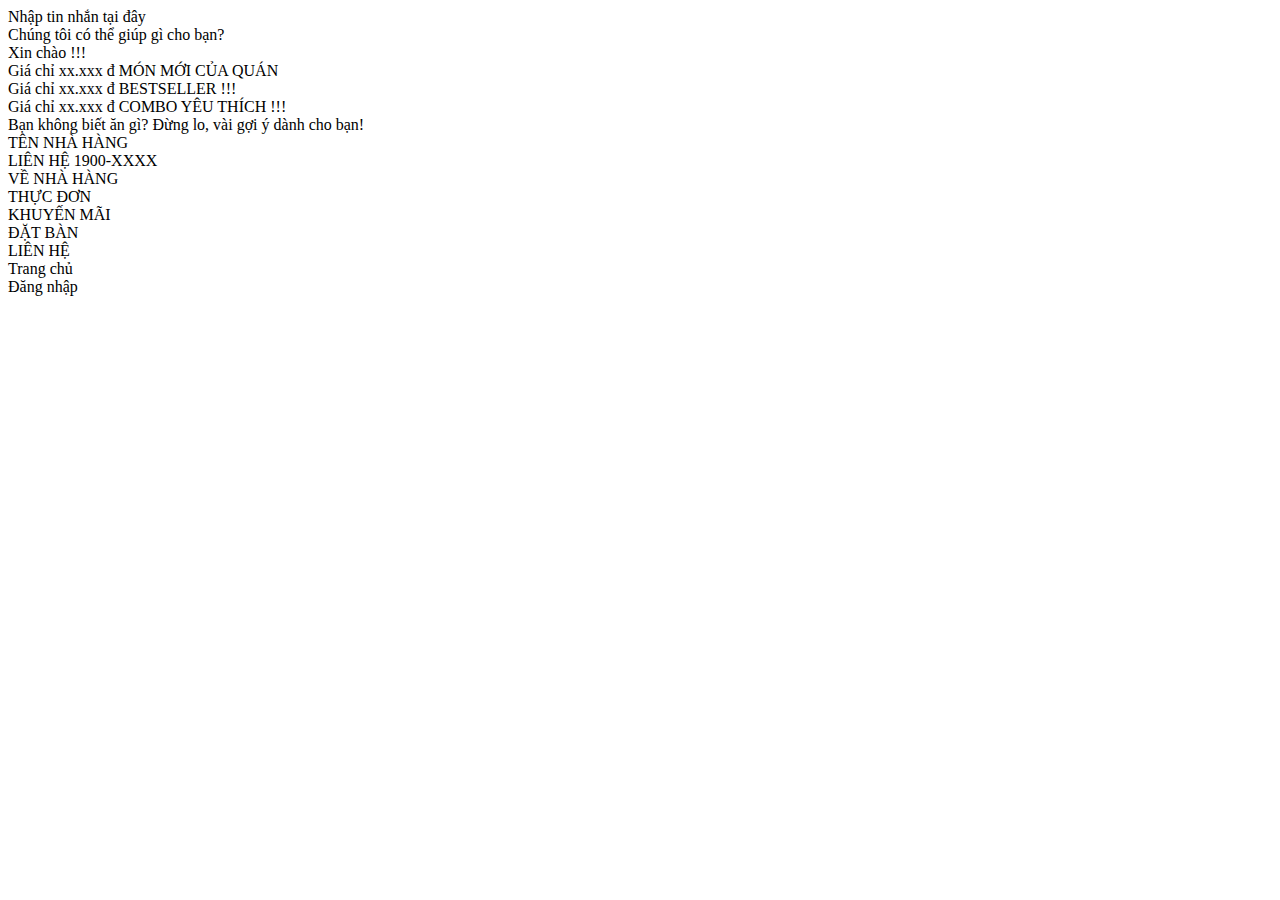
==== Home/home.html @ 4844c188 "Create home.html" ====
<!DOCTYPE html>
<html>
<head>
    <link href="https://fonts.googleapis.com/css?family=Actor&display=swap" rel="stylesheet" />
    <link href="https://fonts.googleapis.com/css?family=Alfa+Slab+One&display=swap" rel="stylesheet" />
    <link href="https://fonts.googleapis.com/css?family=Alatsi&display=swap" rel="stylesheet" />
    <link href="./home.css" rel="stylesheet" />
    <title>Home</title>
</head>
<body>
  <div class="v460_2">
    <div class="v126_11">
    </div>
    <div class="v126_12">
      <div class="v126_13">
        <div class="v126_14">
        </div>
        <div class="v126_15">
          <div class="name">
          </div>
          <span class="v126_21">Nhập tin nhắn tại đây</span>
        </div>
      </div>
      <div class="v126_22">
        <div class="v126_23">
        </div>
        <div class="v126_24">
          <span class="v126_25">Chúng tôi có thể giúp gì cho bạn?</span>
        </div>
        <div class="v126_26">
          <span class="v126_27">Xin chào !!!</span>
        </div>
      </div>
      <div class="v126_28">
        <div class="v126_29">
        </div>
        <span class="v126_30">Giá chỉ xx.xxx đ</span>
        <span class="v126_31">MÓN MỚI CỦA QUÁN</span>
      </div>
      <div class="v126_32">
        <div class="v126_33">
        </div>
        <span class="v126_34">Giá chỉ xx.xxx đ</span>
        <span class="v126_35">BESTSELLER !!!</span>
      </div>
      <div class="v126_36">
        <div class="v126_37">
        </div>
        <span class="v126_38">Giá chỉ xx.xxx đ</span>
        <span class="v126_39">COMBO YÊU THÍCH !!!</span>
      </div>
      <span class="v126_40">Bạn không biết ăn gì?
Đừng lo, vài gợi ý dành cho bạn!</span>
      <div class="v126_41">
        <span class="v126_42">TÊN NHÀ HÀNG</span>
        <div class="v126_43">
        </div>
        <div class="v126_44">
        </div>
        <span class="v126_45">LIÊN HỆ    1900-XXXX</span>
      </div>
    </div>
    <div class="v126_46">
      <div class="v126_47">
      </div>
      <div class="v126_48">
      </div>
      <div class="v126_49">
        <div class="v126_50">
        </div>
        <span class="v126_51">VỀ NHÀ HÀNG</span>
      </div>
      <div class="v126_52">
        <div class="v126_53">
        </div>
        <span class="v126_54">THỰC ĐƠN</span>
        <div class="v460_3">
        </div>
      </div>
      <div class="v126_55">
        <div class="v126_56">
        </div>
        <span class="v126_57">KHUYẾN MÃI</span>
      </div>
      <div class="v126_58">
        <div class="v126_59">
        </div>
        <span class="v126_60">ĐẶT BÀN</span>
      </div>
      <div class="v126_61">
        <div class="v126_62">
        </div>
        <span class="v126_63">LIÊN HỆ</span>
      </div>
      <span class="v126_64">Trang chủ</span>
      <div class="v126_65">
      </div>
      <span class="v126_66">Đăng nhập</span>
    </div>
  </div>
  </body>
</html>
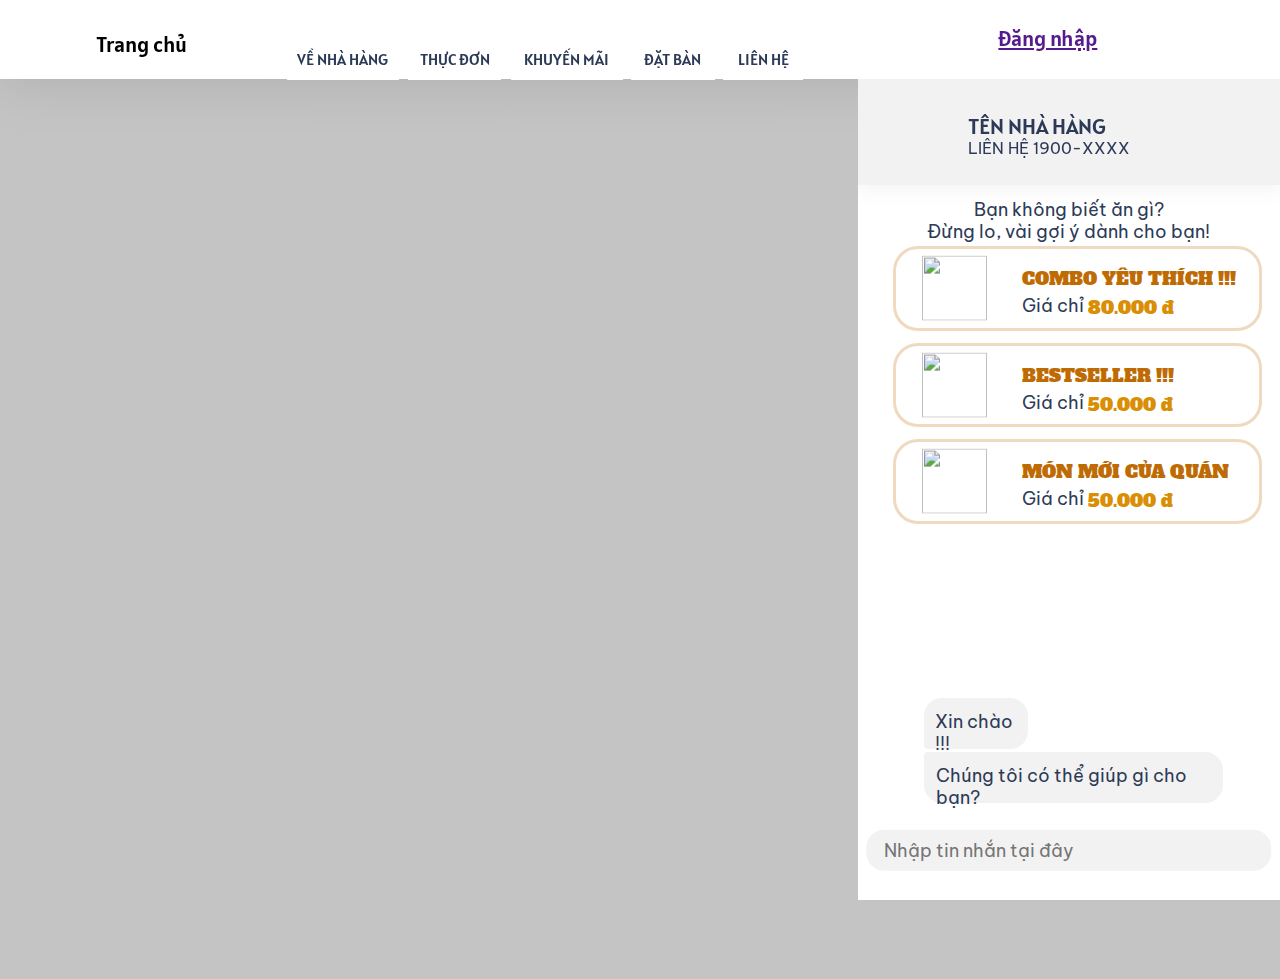
==== commit e1008717: "Update home.html" ====
--- a/Home/home.html
+++ b/Home/home.html
@@ -1,102 +1,108 @@
 <!DOCTYPE html>
 <html>
 <head>
-    <link href="https://fonts.googleapis.com/css?family=Actor&display=swap" rel="stylesheet" />
+    <meta content="width=device-width, initial-scale=1" name="viewport" />
+    <link href="https://fonts.googleapis.com/css?family=Alatsi&display=swap" rel="stylesheet" />
     <link href="https://fonts.googleapis.com/css?family=Alfa+Slab+One&display=swap" rel="stylesheet" />
-    <link href="https://fonts.googleapis.com/css?family=Alatsi&display=swap" rel="stylesheet" />
+    <link href="https://fonts.googleapis.com/css2?family=Be+Vietnam:wght@100;300&display=swap" rel="stylesheet">
     <link href="./home.css" rel="stylesheet" />
     <title>Home</title>
 </head>
 <body>
-  <div class="v460_2">
-    <div class="v126_11">
+    <div class="nav_bar">
+        <div class="homeimg"></div>
+        <span class="home">Trang chủ</span>
+        <button class="box" style="width: 8.75vw;left: 22.4vw;" id="abus" onclick="location.href='';return false;"> 
+            <span class="nav_bar_text">VỀ NHÀ HÀNG</span>
+        </button>
+        <button class="box" style="width: 7.3vw;left: 31.875vw;" id="menu" onclick="location.href='./menu.php';return false;"> 
+            <span class="nav_bar_text">THỰC ĐƠN</span>
+        </button>
+        <button class="box" style="width: 8.75vw;left: 39.9vw;" id="kmai" onclick="location.href='';return false;"> 
+            <span class="nav_bar_text">KHUYẾN MÃI</span>
+        </button>
+        <button class="box" style="width: 6.53vw;left: 49.3vw;" id="datban" onclick="location.href='';return false;"> 
+            <span class="nav_bar_text">ĐẶT BÀN</span>
+        </button>
+        <button class="box" style="width: 6.25vw;left: 56.5vw;" id="lienhe" onclick="location.href='';return false;"> 
+            <span class="nav_bar_text">LIÊN HỆ</span>
+        </button>
+        <a href="" class="user"></a>
+        <a href="" class="login">Đăng nhập</a>
     </div>
-    <div class="v126_12">
-      <div class="v126_13">
-        <div class="v126_14">
+    <div class="chatbox">
+        <div class="send">
+            <div class="icon"></div>
+            <input type="text" id="message" name="message" placeholder="Nhập tin nhắn tại đây" class="t">
         </div>
-        <div class="v126_15">
-          <div class="name">
-          </div>
-          <span class="v126_21">Nhập tin nhắn tại đây</span>
+        <div class="f10">
+        <div class="ava2"></div>
+        <div class="bubble1">
+            <span class="t1">Xin chào !!!</span>
         </div>
-      </div>
-      <div class="v126_22">
-        <div class="v126_23">
+        <div class="bubble2">
+            <span class="t1" style="left: 3.92%; right: 3.77%;">Chúng tôi có thể giúp gì cho bạn?</span>
+            </div>
         </div>
-        <div class="v126_24">
-          <span class="v126_25">Chúng tôi có thể giúp gì cho bạn?</span>
+        <div class="f9">
+            <img src="salad.png">
+            <span class="gia">Giá chỉ</span>
+            <span class="gia2">50.000 đ</span>
+            <span class="emphasize">MÓN MỚI CỦA QUÁN</span>
         </div>
-        <div class="v126_26">
-          <span class="v126_27">Xin chào !!!</span>
+        <div class="f8">
+            <img src="spaghetti.png">
+            <span class="gia">Giá chỉ</span>
+            <span class="gia2">50.000 đ</span>
+            <span class="emphasize">BESTSELLER !!!</span>
         </div>
-      </div>
-      <div class="v126_28">
-        <div class="v126_29">
+        <div class="f7">
+            <img src="combo.jpg">
+            <span class="gia">Giá chỉ</span>
+            <span class="gia2">80.000 đ</span>
+            <span class="emphasize">COMBO YÊU THÍCH !!!</span>
         </div>
-        <span class="v126_30">Giá chỉ xx.xxx đ</span>
-        <span class="v126_31">MÓN MỚI CỦA QUÁN</span>
-      </div>
-      <div class="v126_32">
-        <div class="v126_33">
+        <span class="rec">Bạn không biết ăn gì?</span>
+        <span class="rec">Đừng lo, vài gợi ý dành cho bạn!</span>
+        <div class="top">
+            <span class="name">TÊN NHÀ HÀNG</span>
+            <div class="call"></div>
+            <div class="ava"></div>
+            <span class="ll">LIÊN HỆ    1900-XXXX</span>
+            <div class="close"></div>
         </div>
-        <span class="v126_34">Giá chỉ xx.xxx đ</span>
-        <span class="v126_35">BESTSELLER !!!</span>
-      </div>
-      <div class="v126_36">
-        <div class="v126_37">
-        </div>
-        <span class="v126_38">Giá chỉ xx.xxx đ</span>
-        <span class="v126_39">COMBO YÊU THÍCH !!!</span>
-      </div>
-      <span class="v126_40">Bạn không biết ăn gì?
-Đừng lo, vài gợi ý dành cho bạn!</span>
-      <div class="v126_41">
-        <span class="v126_42">TÊN NHÀ HÀNG</span>
-        <div class="v126_43">
-        </div>
-        <div class="v126_44">
-        </div>
-        <span class="v126_45">LIÊN HỆ    1900-XXXX</span>
-      </div>
     </div>
-    <div class="v126_46">
-      <div class="v126_47">
-      </div>
-      <div class="v126_48">
-      </div>
-      <div class="v126_49">
-        <div class="v126_50">
-        </div>
-        <span class="v126_51">VỀ NHÀ HÀNG</span>
-      </div>
-      <div class="v126_52">
-        <div class="v126_53">
-        </div>
-        <span class="v126_54">THỰC ĐƠN</span>
-        <div class="v460_3">
-        </div>
-      </div>
-      <div class="v126_55">
-        <div class="v126_56">
-        </div>
-        <span class="v126_57">KHUYẾN MÃI</span>
-      </div>
-      <div class="v126_58">
-        <div class="v126_59">
-        </div>
-        <span class="v126_60">ĐẶT BÀN</span>
-      </div>
-      <div class="v126_61">
-        <div class="v126_62">
-        </div>
-        <span class="v126_63">LIÊN HỆ</span>
-      </div>
-      <span class="v126_64">Trang chủ</span>
-      <div class="v126_65">
-      </div>
-      <span class="v126_66">Đăng nhập</span>
-    </div>
-  </div>
-  </body>
+    <button class="box1" style="top: 10vh" id="abus" onclick="location.href='';return false;"> 
+        <span class="nav_bar_text">VỀ NHÀ HÀNG</span>
+    </button>
+    <button class="box1" style="top: 11vh" id="menu" onclick="location.href='./menu.php';return false;"> 
+        <span class="nav_bar_text">THỰC ĐƠN</span>
+    </button>
+    <button class="box1" style="top: 12vh" id="kmai" onclick="location.href='';return false;"> 
+        <span class="nav_bar_text">KHUYẾN MÃI</span>
+    </button>
+    <button class="box1" style="top: 13vh" id="datban" onclick="location.href='';return false;"> 
+        <span class="nav_bar_text">ĐẶT BÀN</span>
+    </button>
+    <button class="box1" style="top: 14vh" id="lienhe" onclick="location.href='';return false;"> 
+        <span class="nav_bar_text">LIÊN HỆ</span>
+    </button>
+    <div class="bubble"></div>
+
+    <script>
+        var modal = document.getElementsByClassName("chatbox")[0];
+        var btn = document.getElementsByClassName("bubble")[0];
+        var span = document.getElementsByClassName("close")[0];
+        btn.onclick = function() {
+          modal.style.display = "block";
+          span.style.display = "block";
+        }
+        span.onclick = function() {
+          modal.style.display = "none";
+          span.style.display = "none";
+        }
+        </script>
+
+    <div class="bg"></div>
+</body>
 </html>
--- a/Home/home.css
+++ b/Home/home.css
@@ -0,0 +1,490 @@
+* {
+	box-sizing: border-box;
+  }
+body {
+	background: #C4C4C4;
+}
+.nav_bar{
+	position: absolute;
+	width: 100vw;
+	height: 8.8vh;
+	left: 0;
+	top: 0;
+	background: rgba(255,255,255,1);
+	filter: drop-shadow(0px 4px 25px rgba(0, 0, 0, 0.1));
+	z-index: 1;
+}
+.chatbox{
+	width: 33vw;
+	height: 91.2vh;
+	background: rgba(255,255,255,1);
+	opacity: 1;
+	position: absolute;
+	top: 8.8vh;
+	left: 67vw;
+	overflow: hidden;
+	z-index: 2;
+}
+.login{
+	position: absolute;
+	height: 3.125vh;
+	left: 78vw;
+	top: 2.8vh;
+	font-family: Alatsi;
+	font-style: normal;
+	font-weight: normal;
+	font-size: 1.7vw;
+	line-height: 3vh;
+}
+.user{
+	position: absolute;
+	width: 4vh;
+	height: 4vh;
+	left: 73.7vw;
+	top: 2.4vh;
+	background: url(user.png);
+	background-repeat: no-repeat;
+	background-position: center center;
+	background-size: cover;
+	opacity: 1;
+	overflow: hidden;
+}
+.home{
+	position: absolute;
+	left: 10.64vh;
+	top: 3.3vh;
+	font-family: Alatsi;
+	font-style: normal;
+	font-weight: normal;
+	font-size: 1.7vw;
+	line-height: 2.2vw;
+}
+.homeimg {
+	width: 6vh;
+	height: 6vh;
+	background: url("./home.png");
+	background-repeat: no-repeat;
+	background-position: center center;
+	background-size: cover;
+	opacity: 1;
+	position: absolute;
+	top: 1.4vh;
+	left: 2.8vh;
+	overflow: hidden;
+  }
+.box{
+	position: absolute;
+	height: 3.2vw;
+	top: 4.3vh;
+	border-top-left-radius: 15px;
+	border-top-right-radius: 15px;
+	background-color: #ffffff;
+	border: none;
+}
+.box:hover{
+	background-color: #BF6B04;
+}
+.nav_bar_text{
+	position: relative;
+	margin: auto;
+	font-family: Alatsi;
+	font-style: normal;
+	font-weight: normal;
+	font-size: 1.25vw;
+	line-height: 1.6vw;
+	color: #2C3A57;
+}
+.nav_bar_text:hover{
+	color: #ffffff;
+}
+.mes{
+	position: absolute;
+	left: 67vw;
+	right: 0;
+	top: 8.8vh;
+	bottom: 0;
+
+	background: #FFFFFF;
+	mix-blend-mode: normal;
+}
+.top{
+	position: absolute;
+	width: 100%;
+	height: 11.72vh;
+	left: 0;
+	top: 0;
+	background: #F2F2F2;
+	filter: drop-shadow(0px 4px 10px rgba(0, 0, 0, 0.05));
+}
+.ll{
+	position: absolute;
+	left: 26.04%;
+	right: 33.33%;
+	top: 56.67%;
+	bottom: 17.5%;
+
+	font-family: Be Vietnam;
+	font-style: normal;
+	font-weight: normal;
+	font-size: 1.25vw;
+	line-height: 1.53vw;
+
+	color: #2C3A57;
+}
+.sdt{
+	position: absolute;
+	left: 26.04%;
+	right: 33.33%;
+	top: 56.67%;
+	bottom: 17.5%;
+
+	font-family: Alatsi;
+	font-style: normal;
+	font-weight: normal;
+	font-size: 1.7vw;
+	line-height: 2.2vw;
+	text-align: right;
+
+	color: #D98E04;
+}
+.ava{
+	position: absolute;
+	left: 8.24%;
+	top: 35.83%;
+	width: 4vh;
+	height: 4vh;
+	background: url(bg.png);
+	background-repeat: no-repeat;
+	background-position: center center;
+	background-size: cover;
+	opacity: 1;
+	border-radius: 50%;
+	overflow: hidden;
+}
+.call{
+	position: absolute;
+	left: 85.42%;
+	top: 50%;
+	-ms-transform: translateY(-50%);
+	transform: translateY(-50%);
+	width: 3.125vh;
+	height: 3.125vh;
+	background: url(call.png);
+	background-repeat: no-repeat;
+	background-position: center center;
+	background-size: cover;
+	opacity: 1;
+	overflow: hidden;
+}
+.name{
+	position: absolute;
+	left: 26.04%;
+	top: 30.83%;
+	font-family: Alatsi;
+	font-style: normal;
+	font-weight: normal;
+	font-size: 1.7vw;
+	line-height: 2.2vw;
+	color: #2C3A57;
+}
+.icon{
+	position: absolute;
+	top: 50%;
+	-ms-transform: translateY(-50%);
+	transform: translateY(-50%);
+	right: 2vw;
+	width: 2vh;
+	height: 2vh;
+	background: url(icon.png);
+	background-repeat: no-repeat;
+	background-position: center center;
+	background-size: cover;
+	opacity: 1;
+	overflow: hidden;
+	z-index: 1;
+}
+.rec{
+	position: relative;
+	display: block;
+	top: 13.3vh;
+	font-family: Be Vietnam;
+	font-style: normal;
+	font-weight: normal;
+	font-size: 1.4vw;
+	line-height: 1.7vw;
+	text-align: center;
+	color: #2C3A57;
+}
+.f7{
+	position: absolute;
+	width: 87.2%;
+	height: 9.375vh;
+	left: 2.8vw;
+	top: 18.55vh;
+	
+	border: 3px solid rgba(191, 107, 4, 0.25);
+	box-sizing: border-box;
+	border-radius: 25px;
+}
+.gia{
+	position: absolute;
+	left: 9.8vw;
+	top: 5.1vh;
+	font-family: Be Vietnam;
+	font-style: normal;
+	font-weight: normal;
+	font-size: 1.4vw;
+	line-height: 1.7vw;
+	color: #2C3A57;
+}
+.gia2{
+	position: absolute;
+	left: 15vw;
+	top: 5.2vh;
+	font-family: Alfa Slab One;
+	font-style: normal;
+	font-weight: normal;
+	font-size: 1.4vw;
+	line-height: 1.875vw;
+	color: #D98E04;
+}
+img{
+	display: block;
+	position: absolute;
+	width: 7.2vh;
+	height: 7.2vh;
+	left: 2vw;
+	top: 50%;
+	-ms-transform: translateY(-50%);
+	transform: translateY(-50%);
+	overflow: hidden;
+}
+.f8{
+	position: absolute;
+	width: 87.2%;
+	height: 9.375vh;
+	left: 2.8vw;
+	top: 29.3vh;
+	border: 3px solid rgba(191, 107, 4, 0.25);
+	box-sizing: border-box;
+	border-radius: 25px;
+}
+.spaghetti{
+	position: absolute;
+	width: 7.2vw;
+	height: 9.375vh;
+	left: 1.25vw;
+	top: 50%;
+	-ms-transform: translateY(-50%);
+	transform: translateY(-50%);
+	background: url(spaghetti.png);
+	background-repeat: no-repeat;
+	background-position: center center;
+	background-size: cover;
+	opacity: 1;
+	overflow: hidden;
+}
+.f9{
+	position: absolute;
+	width: 87.2%;
+	height: 9.375vh;
+	left: 2.8vw;
+	top: 40vh;
+	border: 3px solid rgba(191, 107, 4, 0.25);
+	box-sizing: border-box;
+	border-radius: 25px;
+}
+.emphasize{
+	position: absolute;
+	left: 9.8vw;
+	top: 2vh;
+	font-family: Alfa Slab One;
+	font-style: normal;
+	font-weight: normal;
+	font-size: 1.4vw;
+	line-height: 1.875vw;
+	color: #BF6B04;
+}
+.salad{
+	position: absolute;
+	width: 7.2vw;
+	height: 9.375vh;
+	left: 1.25vw;
+	top: 50%;
+	-ms-transform: translateY(-50%);
+	transform: translateY(-50%);
+	background: url(salad.png);
+	background-repeat: no-repeat;
+	background-position: center center;
+	background-size: cover;
+	opacity: 1;
+	overflow: hidden;
+}
+.f10{
+	position: absolute;
+	width: 78.6%;
+	height: 11.6vh;
+	left: 0.83vw;
+	top: 68.75vh;
+	
+}
+.ava2{
+	position: absolute;
+	width: 2vw;
+	height: 2vw;
+	left: 1.53vw;
+	top: 1.36vh;
+	background: url(bg.png);
+	background-repeat: no-repeat;
+	background-position: center center;
+	background-size: cover;
+	opacity: 1;
+	border-radius: 50%;
+	overflow: hidden;
+}
+.bubble1{
+	position: absolute;
+	width: 31.25%;
+	height: 5.64vh;
+	left: 4.36vw;
+	top: 0;
+	background: #F2F2F2;
+	border-radius: 18px 18px 18px 4px;
+}
+.t1{
+	position: absolute;
+	left: 10.24%;
+	right: 9.11%;
+	top: calc(50% - 24px/2 + 0.13px);
+	font-family: Be Vietnam;
+	font-style: normal;
+	font-weight: normal;
+	font-size: 18px;
+	line-height: 1.7vw;
+	color: #2C3A57;
+}
+.bubble2{
+	position: absolute;
+	width: 90%;
+	height: 5.64vh;
+	left: 4.36vw;
+	top: 6vh;
+	
+	background: #F2F2F2;
+	border-radius: 4px 18px 18px 18px;
+}
+.send{
+	position: absolute;
+	width: 100%;
+	height: 11vh;
+	left: 0;
+	top: 80.2vh;
+}
+input[type=text]{
+	position: absolute;
+	width: 96%;
+	height: 4.5vh;
+	top: 50%;
+	left: 50%;
+	transform: translate(-50%, -50%);
+	padding-left: 1.4vw;
+	background: #F2F2F2;
+	border: none;
+	border-radius: 18px;
+}
+.t{
+	left: 11.11%;
+	right: 36.87%;
+	top: calc(50% - 1.4vw/2);
+	font-family: Be Vietnam;
+	font-style: normal;
+	font-weight: normal;
+	font-size: 18px;
+	line-height: 1.4vw;
+	color: #2C3A57;
+}
+.bg{
+	position: absolute;
+	width: 67vw;
+	height: 100vh;
+	top: 8.8vh;
+	left: 0;
+	background: url(bg.png);
+	background-size:     cover;
+    background-repeat:   no-repeat;
+    background-position: center 75%; 
+	mix-blend-mode: darken;
+	filter: blur(3px); 
+	overflow: hidden;
+	z-index: -1;
+}
+.box1{
+	position: relative;
+	width: 80vw;
+	height: 30px;
+	left: 10vw;
+	padding-top: 2.5vh;
+	padding-bottom: 2.5vh;
+	margin-top: 1vh;
+	background-color: rgba(255, 255, 255, 0.9);
+	box-sizing: border-box;
+	border: 3px solid rgba(191, 107, 4, 0.25);
+	border-radius: 20px;
+	display: none;
+	z-index: 1;
+}
+.box1.hover{
+	background-color: rgba(191, 107, 4, 0.25);
+}
+.close{
+	display: none;
+	border: none;
+	background: url("./close.png");
+	background-repeat: no-repeat;
+	background-position: center center;
+	background-size: cover;
+	opacity: 1;
+	position: absolute;
+	overflow: hidden;
+	width: 1.5vh;
+	height: 1.5vh;
+	top: 0.8vh;
+	right: 0.8vh;
+	z-index: 2;
+  }
+.bubble{
+	display: none;
+	position: sticky;
+	left: 85.42%;
+	top: 5vh;
+	width: 5vh;
+	height: 5vh;
+	background: url(bubble.png);
+	background-repeat: no-repeat;
+	background-position: center center;
+	background-size: cover;
+	opacity: 1;
+	overflow: hidden;
+	z-index: 1;
+}
+@media (max-width: 425px){
+	.homeimg{display: none;}
+	.home{margin: auto; font-size: 30px;}
+	.user{left: 85vw;}
+	.login{display: none;}
+	.box1{display: block;}
+	.bubble{display: block;}
+	.chatbox{display: none; width: 100vw; left: 0;}
+	.bg{width: 100%;}
+	.box{display: none;}
+	.nav_bar_text{font-size:medium;
+		top: 50%;
+		-ms-transform: translateY(-50%);
+		transform: translateY(-50%);
+	}
+	.t, .t1, .t2, .gia, .gia2, .rec, .name, .ll{font-size: medium;}
+	.emphasize{font-size: large; left: 10vh;}
+	.gia{left: 10vh;}
+	.gia2{left: 16.7vh;}
+	.rec{margin-top: 1vh;}
+}
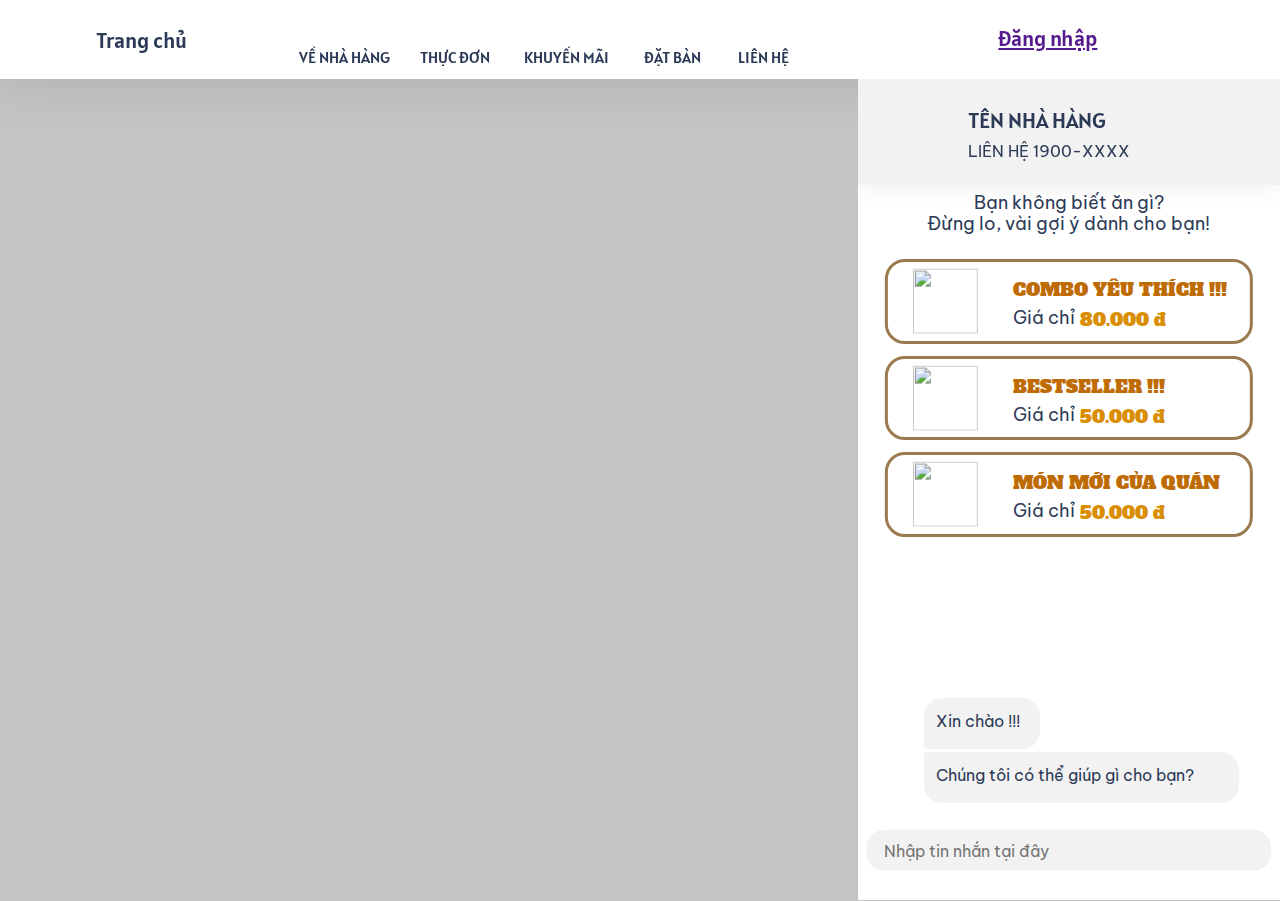
==== commit 121943df: "Update home.html" ====
--- a/Home/home.html
+++ b/Home/home.html
@@ -12,7 +12,7 @@
     <div class="nav_bar">
         <div class="homeimg"></div>
         <span class="home">Trang chủ</span>
-        <button class="box" style="width: 8.75vw;left: 22.4vw;" id="abus" onclick="location.href='';return false;"> 
+        <button class="box" style="width: 9vw;left: 22.4vw;" id="abus" onclick="location.href='';return false;"> 
             <span class="nav_bar_text">VỀ NHÀ HÀNG</span>
         </button>
         <button class="box" style="width: 7.3vw;left: 31.875vw;" id="menu" onclick="location.href='./menu.php';return false;"> 
--- a/Home/home.css
+++ b/Home/home.css
@@ -52,12 +52,14 @@
 .home{
 	position: absolute;
 	left: 10.64vh;
-	top: 3.3vh;
+	top: 50%;
+	transform: translateY(-50%);
 	font-family: Alatsi;
 	font-style: normal;
 	font-weight: normal;
 	font-size: 1.7vw;
 	line-height: 2.2vw;
+	color: #2C3A57;
 }
 .homeimg {
 	width: 6vh;
@@ -74,8 +76,9 @@
   }
 .box{
 	position: absolute;
-	height: 3.2vw;
-	top: 4.3vh;
+	display: inline-block;
+	top: 4vh;
+	height: 4.8vh;
 	border-top-left-radius: 15px;
 	border-top-right-radius: 15px;
 	background-color: #ffffff;
@@ -117,11 +120,10 @@
 	filter: drop-shadow(0px 4px 10px rgba(0, 0, 0, 0.05));
 }
 .ll{
-	position: absolute;
+	position: relative;
 	left: 26.04%;
 	right: 33.33%;
-	top: 56.67%;
-	bottom: 17.5%;
+	top: 60%;
 
 	font-family: Be Vietnam;
 	font-style: normal;
@@ -151,8 +153,8 @@
 	position: absolute;
 	left: 8.24%;
 	top: 35.83%;
-	width: 4vh;
-	height: 4vh;
+	width: 5vh;
+	height: 5vh;
 	background: url(bg.png);
 	background-repeat: no-repeat;
 	background-position: center center;
@@ -179,7 +181,7 @@
 .name{
 	position: absolute;
 	left: 26.04%;
-	top: 30.83%;
+	top: 25%;
 	font-family: Alatsi;
 	font-style: normal;
 	font-weight: normal;
@@ -206,7 +208,7 @@
 .rec{
 	position: relative;
 	display: block;
-	top: 13.3vh;
+	top: 12.5vh;
 	font-family: Be Vietnam;
 	font-style: normal;
 	font-weight: normal;
@@ -219,17 +221,18 @@
 	position: absolute;
 	width: 87.2%;
 	height: 9.375vh;
-	left: 2.8vw;
-	top: 18.55vh;
-	
-	border: 3px solid rgba(191, 107, 4, 0.25);
+	left: 50%;
+	transform: translateX(-50%);
+	top: 20vh;
+	padding-bottom: 10%;
+	border: 3px solid #9a7b4f;
 	box-sizing: border-box;
-	border-radius: 25px;
+	border-radius: 20px;
 }
 .gia{
 	position: absolute;
 	left: 9.8vw;
-	top: 5.1vh;
+	top: 5vh;
 	font-family: Be Vietnam;
 	font-style: normal;
 	font-weight: normal;
@@ -240,7 +243,7 @@
 .gia2{
 	position: absolute;
 	left: 15vw;
-	top: 5.2vh;
+	top: 5.1vh;
 	font-family: Alfa Slab One;
 	font-style: normal;
 	font-weight: normal;
@@ -263,11 +266,12 @@
 	position: absolute;
 	width: 87.2%;
 	height: 9.375vh;
-	left: 2.8vw;
-	top: 29.3vh;
-	border: 3px solid rgba(191, 107, 4, 0.25);
+	left: 50%;
+	transform: translateX(-50%);
+	top: 30.75vh;
+	border: 3px solid #9a7b4f;
 	box-sizing: border-box;
-	border-radius: 25px;
+	border-radius: 20px;
 }
 .spaghetti{
 	position: absolute;
@@ -288,16 +292,17 @@
 	position: absolute;
 	width: 87.2%;
 	height: 9.375vh;
-	left: 2.8vw;
-	top: 40vh;
-	border: 3px solid rgba(191, 107, 4, 0.25);
+	left: 50%;
+	transform: translateX(-50%);
+	top: 41.45vh;
+	border: 3px solid #9a7b4f;
 	box-sizing: border-box;
-	border-radius: 25px;
+	border-radius: 20px;
 }
 .emphasize{
 	position: absolute;
 	left: 9.8vw;
-	top: 2vh;
+	top: 20%;
 	font-family: Alfa Slab One;
 	font-style: normal;
 	font-weight: normal;
@@ -344,7 +349,7 @@
 }
 .bubble1{
 	position: absolute;
-	width: 31.25%;
+	width: 35%;
 	height: 5.64vh;
 	left: 4.36vw;
 	top: 0;
@@ -359,13 +364,13 @@
 	font-family: Be Vietnam;
 	font-style: normal;
 	font-weight: normal;
-	font-size: 18px;
+	font-size: 1.25vw;
 	line-height: 1.7vw;
 	color: #2C3A57;
 }
 .bubble2{
 	position: absolute;
-	width: 90%;
+	width: 95%;
 	height: 5.64vh;
 	left: 4.36vw;
 	top: 6vh;
@@ -399,14 +404,14 @@
 	font-family: Be Vietnam;
 	font-style: normal;
 	font-weight: normal;
-	font-size: 18px;
+	font-size: 1.25vw;
 	line-height: 1.4vw;
 	color: #2C3A57;
 }
 .bg{
 	position: absolute;
 	width: 67vw;
-	height: 100vh;
+	height: 91.3vh;
 	top: 8.8vh;
 	left: 0;
 	background: url(bg.png);
@@ -428,13 +433,13 @@
 	margin-top: 1vh;
 	background-color: rgba(255, 255, 255, 0.9);
 	box-sizing: border-box;
-	border: 3px solid rgba(191, 107, 4, 0.25);
+	border: 3px solid #9a7b4f;
 	border-radius: 20px;
 	display: none;
 	z-index: 1;
 }
 .box1.hover{
-	background-color: rgba(191, 107, 4, 0.25);
+	background-color: #9a7b4f;
 }
 .close{
 	display: none;
